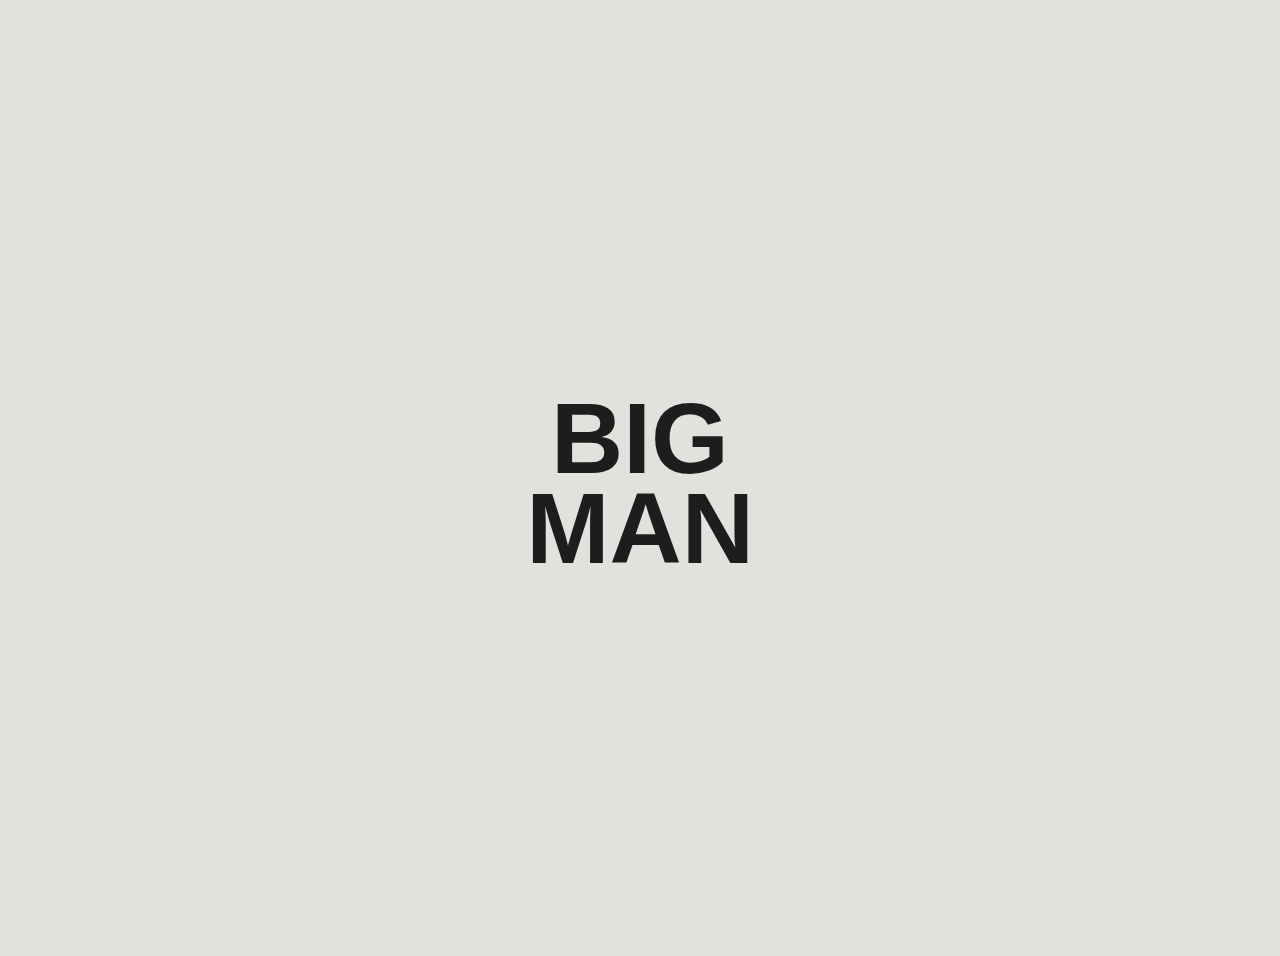
==== index.html @ 1ebe043e "Update and rename kanto.html to index.html" ====
<!DOCTYPE html>
<html lang="en">
<head>
    <meta charset="UTF-8">
    <meta name="viewport" content="width=device-width, initial-scale=1.0">
    <title>Document</title>
    <link rel="stylesheet" href="styles.css">
</head>
<body>
    <!--------- Osmo [https://osmo.supply/] --------->
<section class="cloneable">
    <div class="looping-words">
      <div class="looping-words__containers">
        <ul data-looping-words-list="" class="looping-words__list">
          <li class="looping-words__list">
            <p class="looping-words__p">BIG</p>
          </li>
          <li class="looping-words__list">
            <p class="looping-words__p">Man</p>
          </li>
          <li class="looping-words__list">
            <p class="looping-words__p">Blastoise</p>
          </li>
        </ul>
      </div>
      <div class="looping-words__fade"></div>
      <div data-looping-words-selector="" class="looping-words__selector">
        <div class="looping-words__edge"></div>
        <div class="looping-words__edge is--2"></div>
        <div class="looping-words__edge is--3"></div>
        <div class="looping-words__edge is--4"></div>
      </div>
    </div>
</section>
<script src="https://cdn.jsdelivr.net/npm/gsap@3.12.5/dist/gsap.min.js"></script>
<script src="script.js"></script>
</body>
</html>
---- styles.css ----
/* ------- Osmo [https://osmo.supply/] ------- */
/* Osmo UI: https://slater.app/10324/23333.css */

body {
    overflow: hidden;
    background-color: #e3e1de;
    color: #1d1d1d;
    font-size: 2px;
  }
  
  .cloneable {
    padding: 20px;
    justify-content: center;
    align-items: center;
    min-height: 100vh;
    display: flex;
    position: relative;
  }
  
  .looping-words {
    height: 1.7em;
    padding-left: .1em;
    padding-right: .1em;
    font-size: 100px;
    line-height: 0.9;
    position: relative;
  }
  
  .looping-words__list {
    text-align: center;
    text-transform: uppercase;
    white-space: nowrap;
    flex-flow: column;
    align-items: center;
    margin: 0;
    padding: 0;
    font-family: PP Neue Corp, sans-serif;
    font-weight: 700;
    list-style: none;
    display: flex;
    position: relative;
  }
  
  .looping-words__list.is--primary {
    color: #1d1d1d;
  }
  
  .looping-words__list.is--gray {
    color:  #1d1d1d;
  }
  
  .looping-words__fade {
    background-image: linear-gradient(180deg, var(--color-neutral-300) 5%, transparent 40%, transparent 60%, var(--color-neutral-300) 95%);
    pointer-events: none;
    width: 100%;
    height: 100%;
    position: absolute;
    top: 0;
    left: 0;
  }
  
  .looping-words__fade.is--radial {
    background-image: radial-gradient(circle closest-side at 50% 50%, transparent 64%, var(--color-neutral-400) 93%);
    width: 140%;
    display: block;
    left: -20%;
  }
  
  .looping-words__selector {
    pointer-events: none;
    width: 100%;
    height: .9em;
    position: absolute;
    top: 50%;
    left: 50%;
    transform: translate(-50%, -50%);
  }
  
  .looping-words__edge {
    border-top: .035em solid var(--color-primary);
    border-left: .035em solid var(--color-primary);
    width: .125em;
    height: .125em;
    position: absolute;
    top: 0;
    left: 0;
  }
  
  .looping-words__edge.is--2 {
    left: auto;
    right: 0;
    transform: rotate(90deg);
  }
  
  .looping-words__edge.is--3 {
    inset: auto 0 0 auto;
    transform: rotate(180deg);
  }
  
  .looping-words__edge.is--4 {
    top: auto;
    bottom: 0;
    transform: rotate(270deg);
  }
  
  .looping-words__containers {
    width: 100%;
    height: 100%;
    position: relative;
    overflow: hidden;
  }
  
  .looping-words__p {
    margin: 0;
  }
  
  @font-face {
    font-family: 'PP Neue Corp';
    src: url('https://cdn.prod.website-files.com/6717aac16c9ea22eeef1e79e/6717de2d56e40b921572d2d9_PPNeueCorp-TightUltrabold.woff2') format('woff2');
    font-weight: 700;
    font-style: normal;
    font-display: swap;
  }
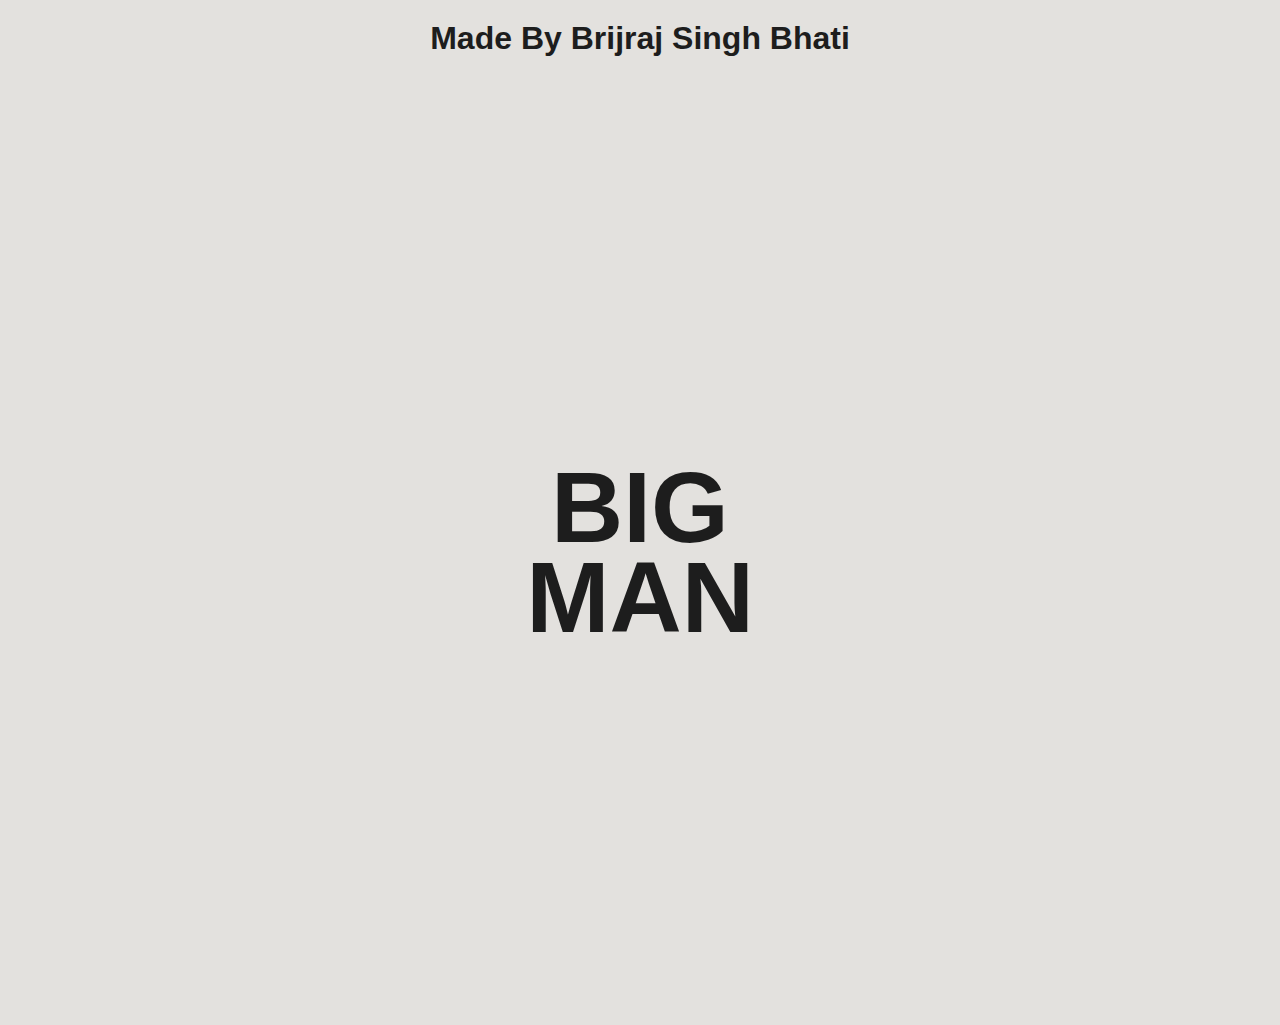
==== commit 0ea2e4ad: "Update index.html" ====
--- a/index.html
+++ b/index.html
@@ -3,10 +3,11 @@
 <head>
     <meta charset="UTF-8">
     <meta name="viewport" content="width=device-width, initial-scale=1.0">
-    <title>Document</title>
+    <title>BIG MAN BLASTOISE BIG MAN BLASTOISE BIG MAN BLASTOISE BIG MAN BLASTOISE</title>
     <link rel="stylesheet" href="styles.css">
 </head>
 <body>
+  <h1 class="head">Made By Brijraj Singh Bhati</h1>
     <!--------- Osmo [https://osmo.supply/] --------->
 <section class="cloneable">
     <div class="looping-words">
--- a/styles.css
+++ b/styles.css
@@ -5,7 +5,15 @@
     overflow: hidden;
     background-color: #e3e1de;
     color: #1d1d1d;
-    font-size: 2px;
+    font-size: 16px;
+  }
+  .head {
+    font-family: PP Neue Corp, sans-serif;
+    text-align: center;
+    font-size: 2em;
+    margin: 20px 0; /* Ensure spacing */
+    position: relative; /* Keep it in normal flow */
+    z-index: 10; /* Make sure it's on top */
   }
   
   .cloneable {
@@ -120,4 +128,4 @@
     font-weight: 700;
     font-style: normal;
     font-display: swap;
-  }+  }
